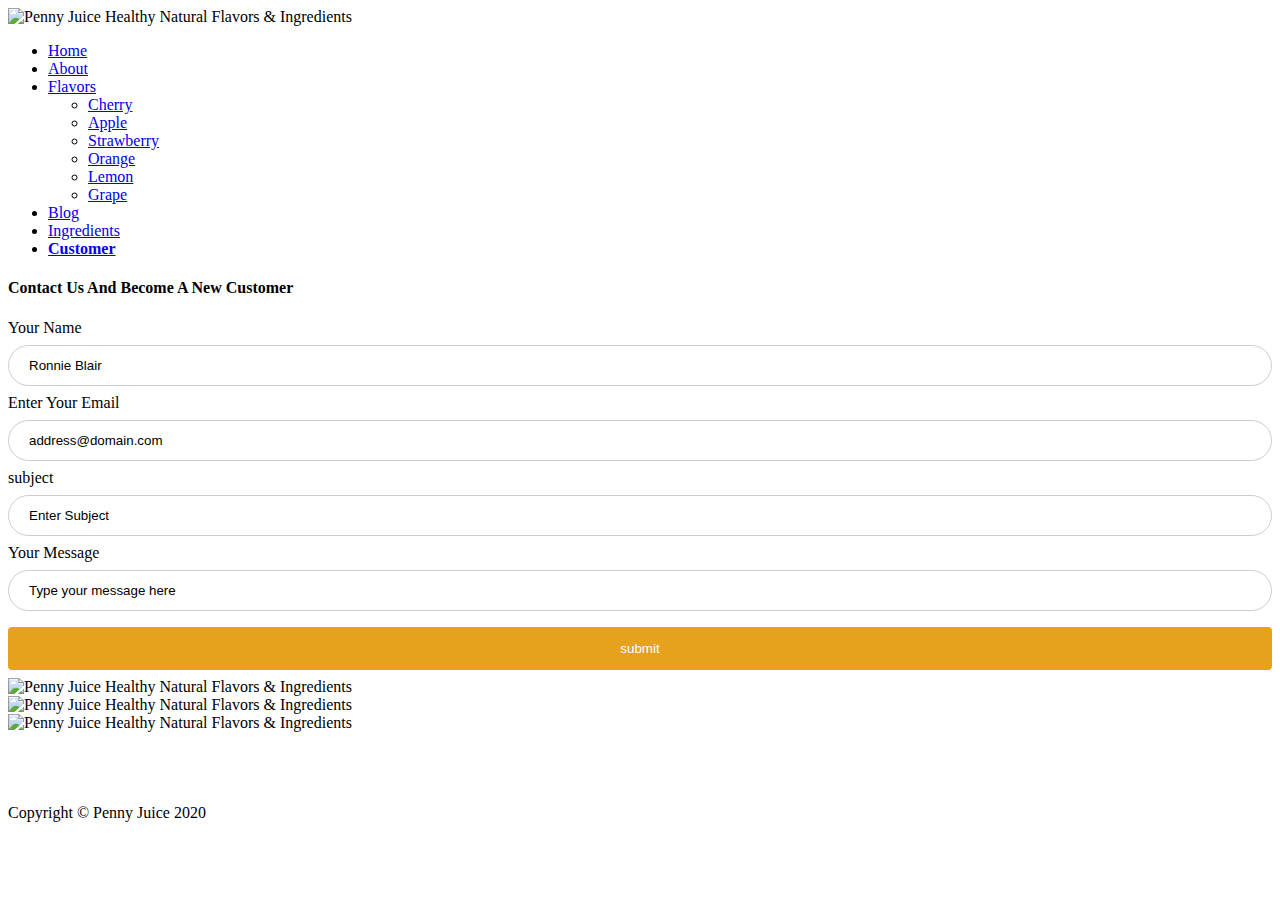
==== customer.html @ 768e0012 "Add files via upload" ====
<!DOCTYPE html>
<html lang="en">
    <head>
        <meta charset="UTF-8">
        <title>Penny Juice - Healthy Lifestyle Website</title>
        <meta name="Keywords" content="Las Vegas, Healthy Lifestyle, Pre School, Juices">
        <meta name="author" content="Ronnie Blair">
        <meta name="viewport" content="width=device-width, initial-scale=1.0">
        <link rel="stylesheet" type="text/css" href="../css/mystyle.css">

        <style> 
            input[type=text], select {  /*Inline: Styling within, (input below) */
                width: 100%;                    /* Belongs Inside of Head*/
                padding: 12px 20px;
                margin: 8px 0px;
                display: inline-block;
                border: 1px solid #ccc;
                border-radius: 4px;    /* CORNERS */
                box-sizing: border-box;
            }

            input[type=text], select {        /*Inline: Styling within*/
                width: 100%;
                padding: 12px 20px;
                margin: 8px 10;
                display: inline-block;
                border: 1px solid #ccc;
                border-radius: 44px;
                box-sizing: border-box;
            }

            input[type=submit] {
                width: 100%;
                background-color: #e6a11d;
                color: white;
                padding: 14px 20px;
                margin: 8px 0;
                border: none;
                border-radius: 4px;
                cursor: pointer;
            } 

            input[type=submit]:hover {
                background-color: #f7c25e;
            } 

        </style>
    </head>

    <body>
        <div id="container">

            <div class="header">
                <div><img src="../images/Penny_PJ_Logo.png" alt="Penny Juice Healthy Natural Flavors & Ingredients"Width="164" height="140"></div>
            </div>   

            <div class="content"></div>
            <div class="topnav">
                <ul>
                    <li><a href="../html/index.html">Home</a></li>
                    <li><a href="../html/About.HTML">About</a></li>
                    <li><a href="../html/Flavors.html">Flavors</a>
                        <ul>
                            <li><a href="../html/Cherry.html">Cherry</a></li>                       
                            <li><a href="../html/Apple.HTML">Apple</a></li>
                            <li><a href="../html/Strawberry.HTML">Strawberry</a></li>
                            <li><a href="../html/Orange.HTML">Orange</a></li>                       
                            <li><a href="../html/Lemon.HTML">Lemon</a></li>                        
                            <li><a href="../html/Grape.HTML">Grape</a></li>

                        </ul> 
                    </li>
                    <li><a href="../html/blog.html">Blog</a></li>
                    <li><a href="../html/Ingredients.html">Ingredients</a></li>
                    <li><a href="../html/Customer.html"><b>Customer</b></a></li>
                </ul>  

            </div>            

            <!--  <div class="flex-container">
<div><img src="../images/Cherry_but1.jpg" alt="Penny Juice Healthy Natural Flavors Cherry Flavor" Width="212" height="234"><h3><em>Cherry Flavor</em></h3></div> 
<div><img src="../images/Apple_but2.jpg" alt="Penny Juice Healthy Natural Flavors Cherry Flavor" Width="212" height="234"><h3><em>Apple Flavor</em></h3></div>
<div><img src="../images/Strawberry_but3.jpg" alt="Penny Juice Healthy Natural Flavors Cherry Flavor" Width="212" height="234"><h3><em>Strawberry Flavor</em></h3></div>
<div><img src="../images/Orange_but4.jpg" alt="Penny Juice Healthy Natural Flavors Cherry Flavor" Width="212" height="234"><h3><em>Orange Flavor</em></h3></div>
<div><img src="../images/Lemon_but5.jpg" alt="Penny Juice Healthy Natural Flavors Cherry Flavor" Width="212" height="234"><h3><em>Lemon Flavor</em></h3></div>
<div><img src="../images/Grape_but6.jpg" alt="Penny Juice Healthy Natural Flavors Cherry Flavor" Width="212" height="234"><h3><em>Grape Flavor</em></h3></div>             


<div class="flex-container3">
<div><h1><b>For green goodness</b></h1>
<li>Kale</li>
<li>Spinach</li>
<li>Let (mild)</li>
</div>    

<div><h2><b>For a little sumthin' sweet</b></h2>
<li>Carrots</li>
<li>Beets</li>
<li>Apples</li>
</div>

<div><h3><b>For veriety</b></h3>
<li>Tomatoes</li>
<li>Purple cabbage</li>
<li>Sweet potatoes</li>                
<div><h4><b>For tartness</b></h4>
<li>Lemon</li>
<li>Lime</li>
<li>Kiwi</li></div>                
<div><h5><b>To spice things up</b></h5>
<li>Ginger root</li>
<li>Garlic</li>
<li>Jalapeno</li></div>
</div>                          
</div>
</div> -->

            <Intro><h4>Contact Us And Become A New Customer</h4></Intro>

            <!--      <article>
<h4><em>Posted on April 12th 2022 by Ronnie Blair</em></h4>
<h3><p>Lorem ipsum dolor sit amet, consectetuer adipiscing elit, sed diam nonummy nibh euismod tincidunt ut laoreet dolore magna aliquam erat volutpat. Ut wisi enim ad minim veniam, quis nostrud exerci tation ullamcorper suscipit lobortis nisl ut aliquip ex ea commodo consequat. Duis autem vel eum iriure dolor in hendrerit in vulputate velit esse molestie consequat,  cons ectetuer adipiscing elit, sed diam nonummy nibh euismod tincidunt ut laoreet dolore magna aliquam erat volutpat. Ut wisi enim ad minim veniam, quis nostrud exerci tation ullamcorper suscipit lobortis nisl ut aliquip ex ea commodo consequat.</p></h3>
<div><img src="../Images/Welcome_Page.jpg" alt="Welcpme to Penny Juice Website"  width="800" height="480"></div>
<div><a href="#"><img src="../Images/GRC175_PennyJuice_Blog_but_W13_.png" alt="Penny Juice Blog Website CTA" width="266" height="87"></a></div>
<h5>Share Article</h5>
<table style="width: 10%">
<tr>
<th>fb |</th>
<Th>T |</Th>
<th>Y</th>
</tr>
</table>                              
</article>     -->      


            <form action="/action_page.php">
                <label for="fname">Your Name</label>  
                <input type="text" id="fname" value="Ronnie Blair">  
                <label for="email">Enter Your Email</label>   
                <input type="text" id="email" value="address@domain.com">
                <label for="subject">subject</label>
                <input type="text" id="subject" value="Enter Subject">
                <label for="message">Your Message</label>  
                <input type="text" id="message" value="Type your message here"> 
                <input type="submit" value="submit">
            </form>                                                           

            <div class="flex-container2">
                <div><img src="../images/Flavors.png" alt="Penny Juice Healthy Natural Flavors & Ingredients" Width="164" height="176"></div>
                <div><img src="../images/Ingredients_2.png" alt="Penny Juice Healthy Natural Flavors & Ingredients" Width="164" height="176"></div>
                <div><img src="../images/Ingredients.png" alt="Penny Juice Healthy Natural Flavors & Ingredients" Width="164" height="176"></div>              
            </div>    
            <br><br><br><br> 
            <div class="footer">
                Copyright &copy; Penny Juice 2020
            </div>                                  


        </div>

    </body>
</html>
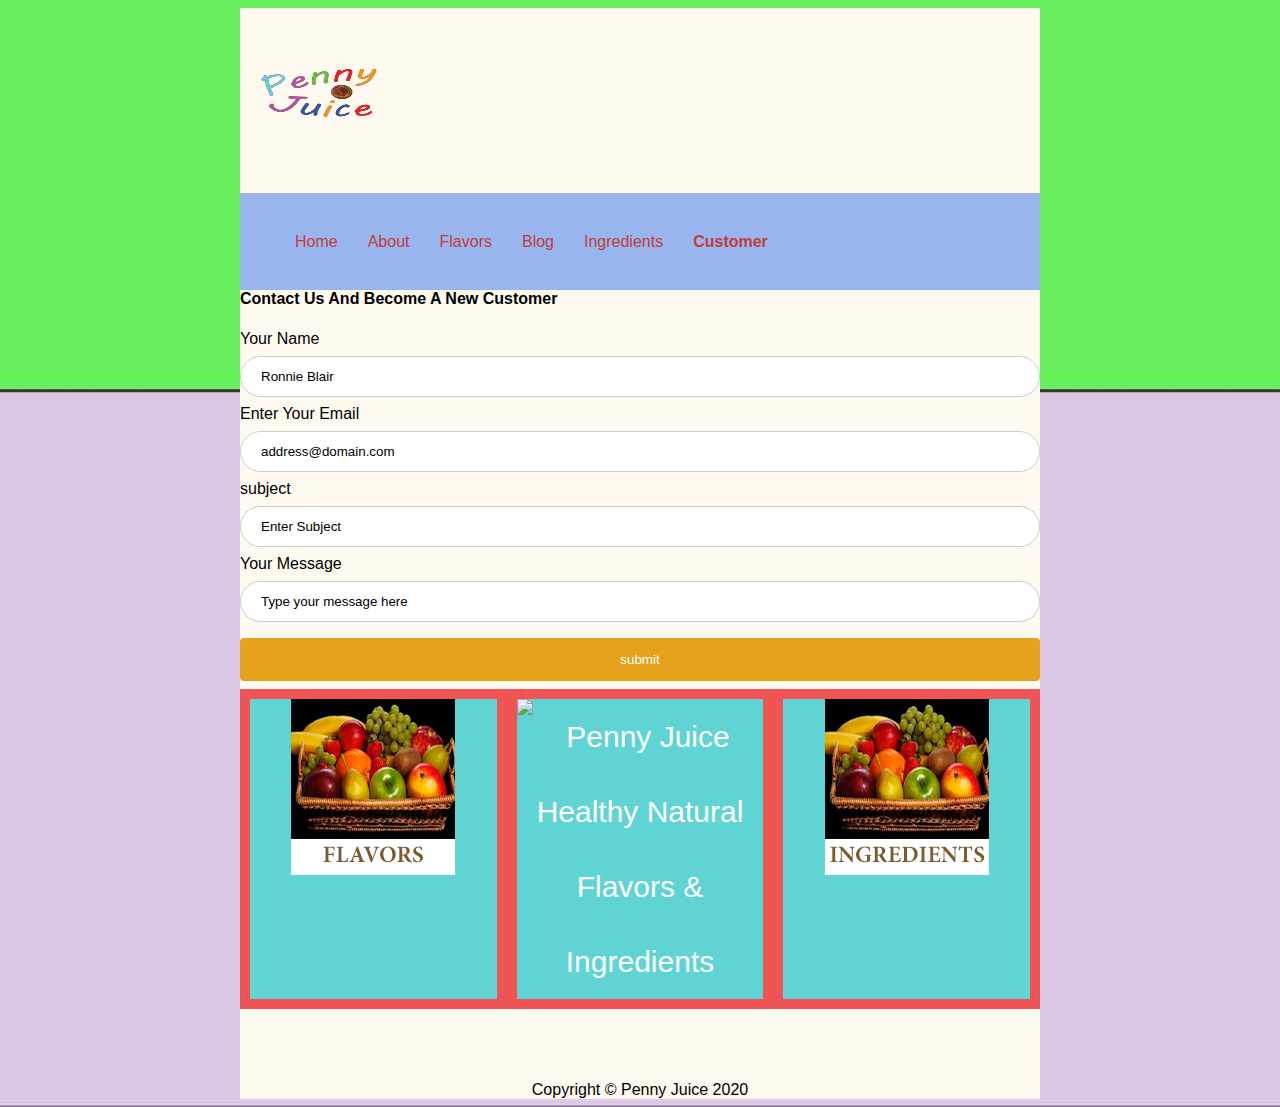
==== commit 331483d9: "Update customer.html" ====
--- a/customer.html
+++ b/customer.html
@@ -6,20 +6,20 @@
         <meta name="Keywords" content="Las Vegas, Healthy Lifestyle, Pre School, Juices">
         <meta name="author" content="Ronnie Blair">
         <meta name="viewport" content="width=device-width, initial-scale=1.0">
-        <link rel="stylesheet" type="text/css" href="../css/mystyle.css">
+        <link rel="stylesheet" type="text/css" href="mystyle.css">
 
         <style> 
-            input[type=text], select {  /*Inline: Styling within, (input below) */
-                width: 100%;                    /* Belongs Inside of Head*/
+            input[type=text], select {
+                width: 100%;
                 padding: 12px 20px;
                 margin: 8px 0px;
                 display: inline-block;
                 border: 1px solid #ccc;
-                border-radius: 4px;    /* CORNERS */
+                border-radius: 4px;
                 box-sizing: border-box;
             }
 
-            input[type=text], select {        /*Inline: Styling within*/
+            input[type=text], select {
                 width: 100%;
                 padding: 12px 20px;
                 margin: 8px 10;
@@ -51,39 +51,39 @@
         <div id="container">
 
             <div class="header">
-                <div><img src="../images/Penny_PJ_Logo.png" alt="Penny Juice Healthy Natural Flavors & Ingredients"Width="164" height="140"></div>
+                <div><img src="Penny_PJ_Logo.png" alt="Penny Juice Healthy Natural Flavors & Ingredients"Width="164" height="140"></div>
             </div>   
 
             <div class="content"></div>
             <div class="topnav">
                 <ul>
-                    <li><a href="../html/index.html">Home</a></li>
-                    <li><a href="../html/About.HTML">About</a></li>
-                    <li><a href="../html/Flavors.html">Flavors</a>
+                    <li><a href="index.html">Home</a></li>
+                    <li><a href="About.HTML">About</a></li>
+                    <li><a href="Flavors.html">Flavors</a>
                         <ul>
-                            <li><a href="../html/Cherry.html">Cherry</a></li>                       
-                            <li><a href="../html/Apple.HTML">Apple</a></li>
-                            <li><a href="../html/Strawberry.HTML">Strawberry</a></li>
-                            <li><a href="../html/Orange.HTML">Orange</a></li>                       
-                            <li><a href="../html/Lemon.HTML">Lemon</a></li>                        
-                            <li><a href="../html/Grape.HTML">Grape</a></li>
+                            <li><a href="Cherry.html">Cherry</a></li>                       
+                            <li><a href="Apple.HTML">Apple</a></li>
+                            <li><a href="Strawberry.HTML">Strawberry</a></li>
+                            <li><a href="Orange.HTML">Orange</a></li>                       
+                            <li><a href="Lemon.HTML">Lemon</a></li>                        
+                            <li><a href="Grape.HTML">Grape</a></li>
 
                         </ul> 
                     </li>
-                    <li><a href="../html/blog.html">Blog</a></li>
-                    <li><a href="../html/Ingredients.html">Ingredients</a></li>
-                    <li><a href="../html/Customer.html"><b>Customer</b></a></li>
+                    <li><a href="blog.html">Blog</a></li>
+                    <li><a href="Ingredients.html">Ingredients</a></li>
+                    <li><a href="Customer.html"><b>Customer</b></a></li>
                 </ul>  
 
             </div>            
 
             <!--  <div class="flex-container">
-<div><img src="../images/Cherry_but1.jpg" alt="Penny Juice Healthy Natural Flavors Cherry Flavor" Width="212" height="234"><h3><em>Cherry Flavor</em></h3></div> 
-<div><img src="../images/Apple_but2.jpg" alt="Penny Juice Healthy Natural Flavors Cherry Flavor" Width="212" height="234"><h3><em>Apple Flavor</em></h3></div>
-<div><img src="../images/Strawberry_but3.jpg" alt="Penny Juice Healthy Natural Flavors Cherry Flavor" Width="212" height="234"><h3><em>Strawberry Flavor</em></h3></div>
-<div><img src="../images/Orange_but4.jpg" alt="Penny Juice Healthy Natural Flavors Cherry Flavor" Width="212" height="234"><h3><em>Orange Flavor</em></h3></div>
-<div><img src="../images/Lemon_but5.jpg" alt="Penny Juice Healthy Natural Flavors Cherry Flavor" Width="212" height="234"><h3><em>Lemon Flavor</em></h3></div>
-<div><img src="../images/Grape_but6.jpg" alt="Penny Juice Healthy Natural Flavors Cherry Flavor" Width="212" height="234"><h3><em>Grape Flavor</em></h3></div>             
+<div><img src="Cherry_but1.jpg" alt="Penny Juice Healthy Natural Flavors Cherry Flavor" Width="212" height="234"><h3><em>Cherry Flavor</em></h3></div> 
+<div><img src="Apple_but2.jpg" alt="Penny Juice Healthy Natural Flavors Cherry Flavor" Width="212" height="234"><h3><em>Apple Flavor</em></h3></div>
+<div><img src="Strawberry_but3.jpg" alt="Penny Juice Healthy Natural Flavors Cherry Flavor" Width="212" height="234"><h3><em>Strawberry Flavor</em></h3></div>
+<div><img src="Orange_but4.jpg" alt="Penny Juice Healthy Natural Flavors Cherry Flavor" Width="212" height="234"><h3><em>Orange Flavor</em></h3></div>
+<div><img src="Lemon_but5.jpg" alt="Penny Juice Healthy Natural Flavors Cherry Flavor" Width="212" height="234"><h3><em>Lemon Flavor</em></h3></div>
+<div><img src="Grape_but6.jpg" alt="Penny Juice Healthy Natural Flavors Cherry Flavor" Width="212" height="234"><h3><em>Grape Flavor</em></h3></div>             
 
 
 <div class="flex-container3">
@@ -120,8 +120,8 @@
             <!--      <article>
 <h4><em>Posted on April 12th 2022 by Ronnie Blair</em></h4>
 <h3><p>Lorem ipsum dolor sit amet, consectetuer adipiscing elit, sed diam nonummy nibh euismod tincidunt ut laoreet dolore magna aliquam erat volutpat. Ut wisi enim ad minim veniam, quis nostrud exerci tation ullamcorper suscipit lobortis nisl ut aliquip ex ea commodo consequat. Duis autem vel eum iriure dolor in hendrerit in vulputate velit esse molestie consequat,  cons ectetuer adipiscing elit, sed diam nonummy nibh euismod tincidunt ut laoreet dolore magna aliquam erat volutpat. Ut wisi enim ad minim veniam, quis nostrud exerci tation ullamcorper suscipit lobortis nisl ut aliquip ex ea commodo consequat.</p></h3>
-<div><img src="../Images/Welcome_Page.jpg" alt="Welcpme to Penny Juice Website"  width="800" height="480"></div>
-<div><a href="#"><img src="../Images/GRC175_PennyJuice_Blog_but_W13_.png" alt="Penny Juice Blog Website CTA" width="266" height="87"></a></div>
+<div><img src="Welcome_Page.jpg" alt="Welcpme to Penny Juice Website"  width="800" height="480"></div>
+<div><a href="#"><img src="GRC175_PennyJuice_Blog_but_W13_.png" alt="Penny Juice Blog Website CTA" width="266" height="87"></a></div>
 <h5>Share Article</h5>
 <table style="width: 10%">
 <tr>
@@ -146,9 +146,9 @@
             </form>                                                           
 
             <div class="flex-container2">
-                <div><img src="../images/Flavors.png" alt="Penny Juice Healthy Natural Flavors & Ingredients" Width="164" height="176"></div>
-                <div><img src="../images/Ingredients_2.png" alt="Penny Juice Healthy Natural Flavors & Ingredients" Width="164" height="176"></div>
-                <div><img src="../images/Ingredients.png" alt="Penny Juice Healthy Natural Flavors & Ingredients" Width="164" height="176"></div>              
+                <div><img src="Flavors.png" alt="Penny Juice Healthy Natural Flavors & Ingredients" Width="164" height="176"></div>
+                <div><img src="Ingredients_2.png" alt="Penny Juice Healthy Natural Flavors & Ingredients" Width="164" height="176"></div>
+                <div><img src="Ingredients.png" alt="Penny Juice Healthy Natural Flavors & Ingredients" Width="164" height="176"></div>              
             </div>    
             <br><br><br><br> 
             <div class="footer">
@@ -157,6 +157,5 @@
 
 
         </div>
-
     </body>
-</html>+</html>
--- a/mystyle.css
+++ b/mystyle.css
@@ -0,0 +1,399 @@
+@charset "utf-8";
+/* css Document */
+body {
+    background-image: url("../images/backg.image.jpg"); 
+    background-size: cover;
+    font-family: Helvetica, Arial, sans-serif;
+    margin: 25;
+}
+
+h1, h2, h3 {
+    margin: 0; 
+    padding: 25px;
+}
+
+h2 {
+    color: black;
+    font-size: 20px;
+    margin: -20px;
+}
+
+h3 {
+    font-size: 12px;
+    color: black;
+    padding: 0px;
+    margin: 10px;
+    text-align: left;
+}
+h5 {
+    float: left;
+    margin-left: 630px;
+    margin-top: 5px;
+}
+
+blog {
+    float: left;
+    background-color: #ef7575;
+    padding: 30px;
+    text-align: center;
+    font-size: 30px;
+    color: white;
+    width: 92.5%;
+}
+
+article {
+    background: #ccc;
+}
+
+article h3 {
+    float: left;
+    width: 95%;
+    background: #ccc;
+    padding-left: 20px;
+    padding-right: 20px;
+    margin: auto;
+    margin-top: -20px;
+}
+
+article h4 {
+    float: left;
+    width: 95%;
+    height: 10px;
+    background: #ccc;
+    padding: 20px;
+    margin-top: 0px;
+    font-size: 10px;
+}
+
+table {
+    background: #ccc;
+    width: 100%;
+    float: right;
+}
+
+#container {    /* # is id, one time */
+    background-color: floralwhite;
+    width: 800px;
+    height: 900;
+    margin-left: auto;
+    margin-right: auto;
+}
+
+.header {
+    overflow: hidden;
+    color: crimson;
+    text-align: left; 
+    padding: 10px;
+}
+
+.content {
+    padding: 0;     
+}
+
+
+.topnav {
+    width: 100%;
+    background-color: #98b6ed;
+    line-height: 35px;
+    float: left;
+}
+
+.topnav a { 
+    display: block;
+    color: #c33a3a;
+    text-align: center;
+    padding: 15px 15px;
+    text-decoration: none;
+}
+
+.topnav ul { 
+    float: left;
+}
+
+.topnav ul li {
+    float: left;
+    list-style: none;
+    position: relative;   
+}
+
+#nav ul li a {    /* # is id */
+    display: block;
+    font-family: arial;
+    color: orangered;
+    font-size: 14px;
+    padding: 24px 14px;
+    text-decoration: none;   
+}
+
+.topnav ul li ul {         /* Dropdown*/
+    display: none;
+    position: absolute;
+    background-color: aliceblue;
+    padding: 10px;
+    border-radius: 0px 0px 4px 4px;
+    /* z-index: 1000;   Don't Forget   */   
+}
+
+.topnav ul li:hover ul {    
+    display: block;
+    position: absolute;
+    background-color: #1d2fbf;
+    padding: 10px;
+    padding-right: 10px;
+    border-radius: 0px 0px 4px 4px;
+}
+
+.topnav ul li ul li {  
+    padding: 8px 14px;
+}
+
+.topnav ul li ul li a {
+    border-radius: 4px;
+}
+
+.topnav ul li ul li a:hover{    /* Box inside Dropdown */
+    background-color: #fad7db;
+}
+
+.slider_image {
+    flex: 70%;
+    flex-wrap: wrap;
+    display: flex;
+    background-color: cadetblue;
+    padding: 20px;
+}
+
+.flex-container {
+    flex-wrap: wrap;
+    display: flex;
+    justify-content: left;
+    clear: both;
+
+}
+
+.flex-container > div {
+    color: white;
+    margin: 10px;
+    text-align: left;
+    line-height: 25px;
+    font-size: 30px;
+}
+
+.flex-container1 {
+    display: flex;
+    background-color: #5dc5fc;
+    justify-content: center;
+    clear: both;
+
+}
+
+.flex-container1 > div {
+    color: white;
+    width: %;
+    margin: 25px;
+    text-align: left;
+    line-height: 25px;
+    font-size: 30px;
+}
+
+.flex-container2 {
+    display: flex;
+    background-color: #ef5353;
+    justify-content: left;
+    clear: both;   
+}
+
+.flex-container2 > div {
+    background-color: #60d4d4;
+    color: white;
+    width: 100%;
+    margin: 10px;
+    text-align: center;
+    line-height:  75px;
+    font-size: 30px;
+}
+
+.footer {
+    text-align: center; 
+}
+
+.flex-container3 {
+    display: flex;
+    background-color: #e4e7eb;
+    justify-content: center;
+    clear: both;   
+}
+
+.flex-container3 > div > li {
+    color: black;
+}
+
+.flex-container3 > div > div > li {
+    color: black;
+}
+
+.flex-container3 > div {
+    background-color: #b2e4f8;
+    color: white;
+    width: 100%;
+    margin: 10px;
+    text-align: left;
+    line-height: 35px;
+    font-size: 16px;
+    padding-left: 20px;
+    padding-bottom: 30px;
+}
+
+.flex-container3 > div > h1 {
+    background-color: none;
+    color: #147710;
+    width: 85%;
+    margin: -10px;
+    text-align: left;
+    line-height: 35px;
+    font-size: 20px;
+    padding-left: 20px;
+    padding-bottom: px;
+    padding-top: 25px;
+}
+
+.flex-container3 > div > h2 {
+    background-color: none;
+    color: #7932d9;
+    width: 85%;
+    margin: 0px;
+    text-align: left;
+    line-height: 25px;
+    font-size: 20px;
+    padding-left: 0px;
+    padding-top: 20px;
+}
+
+.flex-container3 > div > h3 {
+    background-color: none;
+    color: #6219c6;
+    width: 85%;
+    margin: 0px;
+    text-align: left;
+    line-height: 35px;
+    font-size: 20px;
+    padding-left: 0px;
+    padding-bottom: 20px;
+    padding-top: 16px;
+}
+
+.flex-container3 > div > div > h4 {
+    background-color: aqua;
+    color: #17aa17;
+    width: 0%;
+    margin: 10px;
+    text-align: left;
+    line-height: 35px;
+    font-size: 20px;
+    padding-left: 0px;
+}
+
+.flex-container3 > div > div > h5 {
+    background-color: none; 
+    color: #ff7600;
+    width: 85%;
+    margin: 0px;
+    text-align: left;
+    line-height: 35px;
+    font-size: 20px;
+    padding-left: 0px;
+}
+
+.carousel-wrapper{
+    height: 400px;
+    position: relative;
+    width: 800px;
+    margin:0 auto;
+}
+.carousel-item{
+    position: absolute;
+    top: 0;
+    bottom: 0;
+    left: 0;
+    right: 0;
+    padding: 25px 50px;
+    opacity: 0;
+    transition: all 0.5s ease-in-out;
+
+}
+.arrow {
+    border: solid black;
+    border-width: 0 3px 3px 0;
+    display: inline-block;
+    padding: 22px;
+}
+
+.arrow-prev {
+    left: 10px;
+    position: absolute;
+    top: 40%;
+    transform: translateY(-50%) rotate(135deg);
+}
+
+.arrow-next{
+    right: 10px;
+    position: absolute;
+    top: 40%;
+    transform: translateY(-50%) rotate(-45deg);
+} 
+
+.light {
+    color: white;
+}
+
+@media (max-width: 480px) {
+    .arrow, .light .arrow {
+        background-size: 10px;
+        background-position: 10px 50%;
+    }
+}    
+
+/*delect every element*/
+[id^="item"] {
+    display: none;
+}
+
+.item-1 {
+    z-index: 2;
+    opacity: 1;       
+    background: url('https://imgur.com/wCaul64.jpg');
+    background-size: cover;
+}
+
+.item-2 {
+    background: url(https://imgur.com/eNAmHbQ.jpg");
+    background-size: cover;
+}
+
+.item-3 {
+    background: url("https://imgur.com/QkyTbXl.jpg");
+    background-size: cover;
+}
+
+*:target ~ .item-1 {
+    opacity: 0;
+}
+
+#item-1:target ~ .item-1 {
+    opacity: 1;
+}
+
+#item-2:target ~ .item-2, #item-3:target ~ .item-3 {
+    z-index: 3;
+    opacity: 1;
+}
+
+
+
+
+
+
+
+
+
+
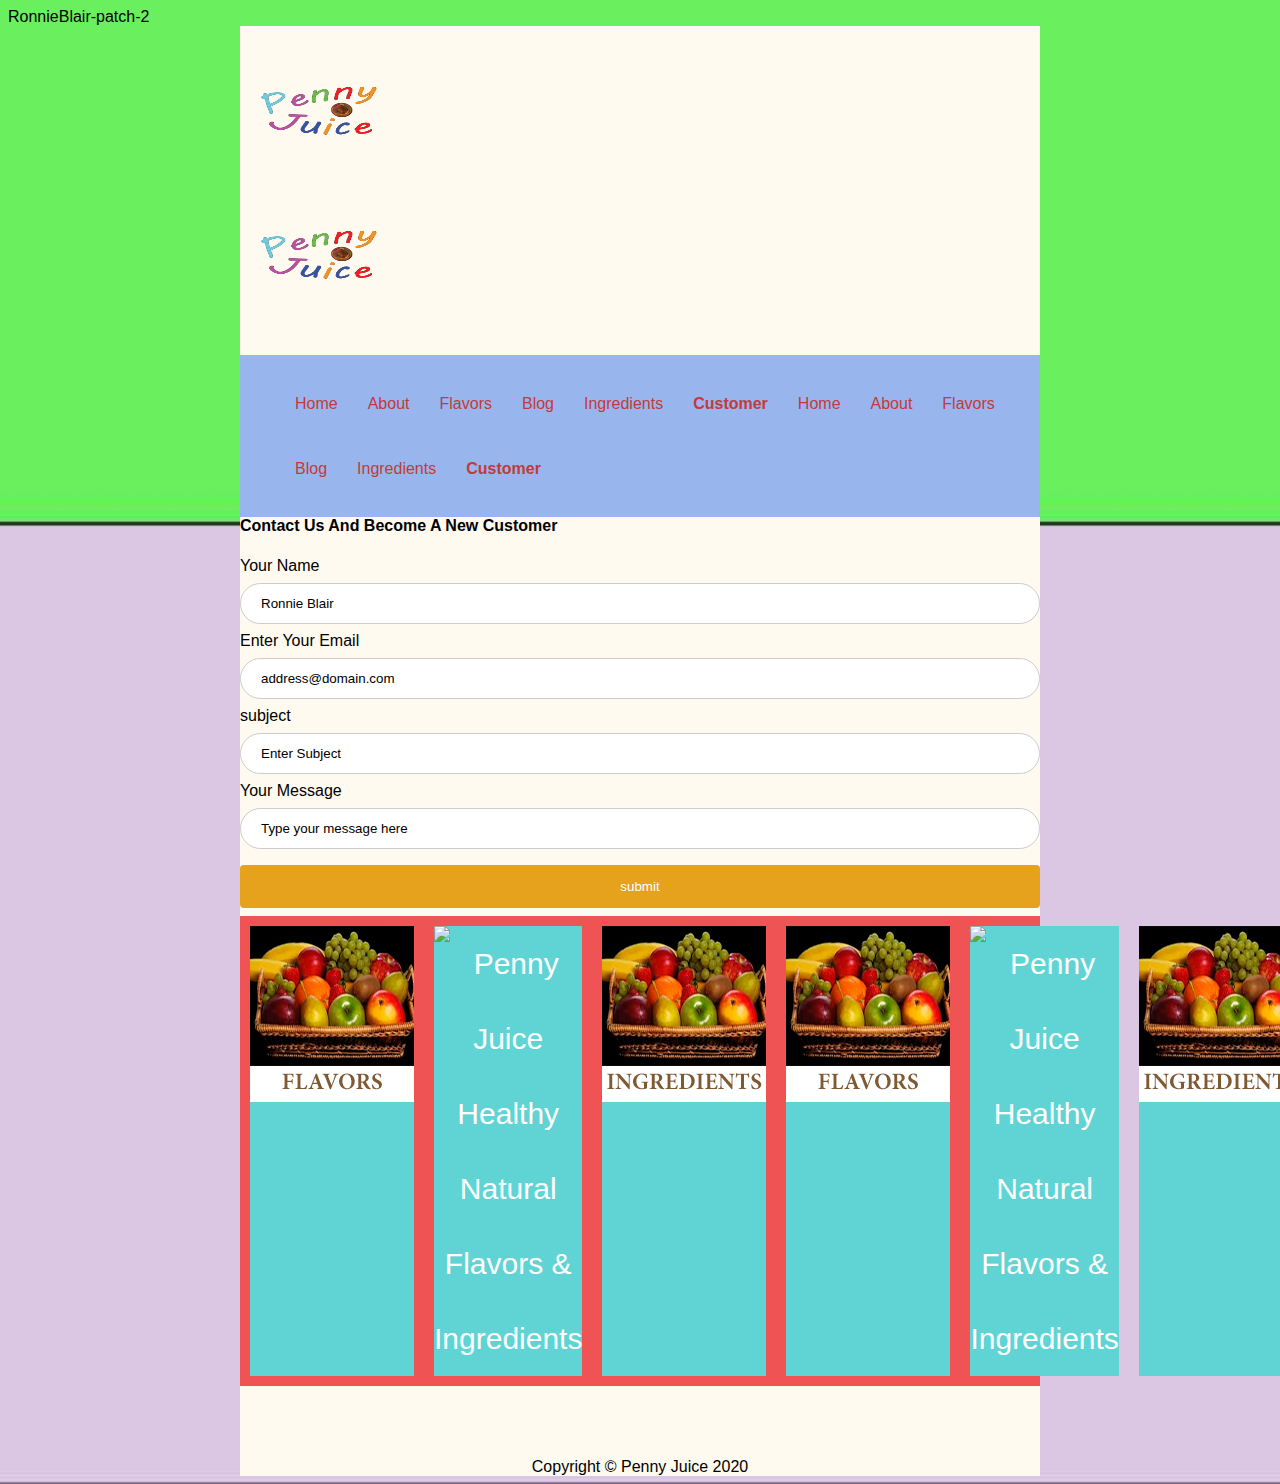
==== commit 7766b524: "Merge branch 'main' into RonnieBlair-patch-2" ====
--- a/customer.html
+++ b/customer.html
@@ -6,8 +6,8 @@
         <meta name="Keywords" content="Las Vegas, Healthy Lifestyle, Pre School, Juices">
         <meta name="author" content="Ronnie Blair">
         <meta name="viewport" content="width=device-width, initial-scale=1.0">
+      RonnieBlair-patch-2
         <link rel="stylesheet" type="text/css" href="mystyle.css">
-
         <style> 
             input[type=text], select {
                 width: 100%;
@@ -15,6 +15,12 @@
                 margin: 8px 0px;
                 display: inline-block;
                 border: 1px solid #ccc;
+           RonnieBlair-patch-2
+                border-radius: 4px; 
+                box-sizing: border-box;
+            }
+
+            input[type=text], select { 
                 border-radius: 4px;
                 box-sizing: border-box;
             }
@@ -52,11 +58,28 @@
 
             <div class="header">
                 <div><img src="Penny_PJ_Logo.png" alt="Penny Juice Healthy Natural Flavors & Ingredients"Width="164" height="140"></div>
+                <div><img src="Penny_PJ_Logo.png" alt="Penny Juice Healthy Natural Flavors & Ingredients"Width="164" height="140"></div>
             </div>   
 
             <div class="content"></div>
             <div class="topnav">
                 <ul>
+                    <li><a href="index.html">Home</a></li>
+                    <li><a href="About.HTML">About</a></li>
+                    <li><a href="Flavors.html">Flavors</a>
+                        <ul>
+                            <li><a href="Cherry.html">Cherry</a></li>                       
+                            <li><a href="Apple.HTML">Apple</a></li>
+                            <li><a href="Strawberry.HTML">Strawberry</a></li>
+                            <li><a href="Orange.HTML">Orange</a></li>                       
+                            <li><a href="Lemon.HTML">Lemon</a></li>                        
+                            <li><a href="Grape.HTML">Grape</a></li>
+
+                        </ul> 
+                    </li>
+                    <li><a href="blog.html">Blog</a></li>
+                    <li><a href="Ingredients.html">Ingredients</a></li>
+                    <li><a href="Customer.html"><b>Customer</b></a></li>
                     <li><a href="index.html">Home</a></li>
                     <li><a href="About.HTML">About</a></li>
                     <li><a href="Flavors.html">Flavors</a>
@@ -84,6 +107,12 @@
 <div><img src="Orange_but4.jpg" alt="Penny Juice Healthy Natural Flavors Cherry Flavor" Width="212" height="234"><h3><em>Orange Flavor</em></h3></div>
 <div><img src="Lemon_but5.jpg" alt="Penny Juice Healthy Natural Flavors Cherry Flavor" Width="212" height="234"><h3><em>Lemon Flavor</em></h3></div>
 <div><img src="Grape_but6.jpg" alt="Penny Juice Healthy Natural Flavors Cherry Flavor" Width="212" height="234"><h3><em>Grape Flavor</em></h3></div>             
+<div><img src="Cherry_but1.jpg" alt="Penny Juice Healthy Natural Flavors Cherry Flavor" Width="212" height="234"><h3><em>Cherry Flavor</em></h3></div> 
+<div><img src="Apple_but2.jpg" alt="Penny Juice Healthy Natural Flavors Cherry Flavor" Width="212" height="234"><h3><em>Apple Flavor</em></h3></div>
+<div><img src="Strawberry_but3.jpg" alt="Penny Juice Healthy Natural Flavors Cherry Flavor" Width="212" height="234"><h3><em>Strawberry Flavor</em></h3></div>
+<div><img src="Orange_but4.jpg" alt="Penny Juice Healthy Natural Flavors Cherry Flavor" Width="212" height="234"><h3><em>Orange Flavor</em></h3></div>
+<div><img src="Lemon_but5.jpg" alt="Penny Juice Healthy Natural Flavors Cherry Flavor" Width="212" height="234"><h3><em>Lemon Flavor</em></h3></div>
+<div><img src="Grape_but6.jpg" alt="Penny Juice Healthy Natural Flavors Cherry Flavor" Width="212" height="234"><h3><em>Grape Flavor</em></h3></div>
 
 
 <div class="flex-container3">
@@ -122,6 +151,8 @@
 <h3><p>Lorem ipsum dolor sit amet, consectetuer adipiscing elit, sed diam nonummy nibh euismod tincidunt ut laoreet dolore magna aliquam erat volutpat. Ut wisi enim ad minim veniam, quis nostrud exerci tation ullamcorper suscipit lobortis nisl ut aliquip ex ea commodo consequat. Duis autem vel eum iriure dolor in hendrerit in vulputate velit esse molestie consequat,  cons ectetuer adipiscing elit, sed diam nonummy nibh euismod tincidunt ut laoreet dolore magna aliquam erat volutpat. Ut wisi enim ad minim veniam, quis nostrud exerci tation ullamcorper suscipit lobortis nisl ut aliquip ex ea commodo consequat.</p></h3>
 <div><img src="Welcome_Page.jpg" alt="Welcpme to Penny Juice Website"  width="800" height="480"></div>
 <div><a href="#"><img src="GRC175_PennyJuice_Blog_but_W13_.png" alt="Penny Juice Blog Website CTA" width="266" height="87"></a></div>
+<div><img src="Welcome_Page.jpg" alt="Welcpme to Penny Juice Website"  width="800" height="480"></div>
+<div><a href="#"><img src="GRC175_PennyJuice_Blog_but_W13_.png" alt="Penny Juice Blog Website CTA" width="266" height="87"></a></div>
 <h5>Share Article</h5>
 <table style="width: 10%">
 <tr>
@@ -130,7 +161,7 @@
 <th>Y</th>
 </tr>
 </table>                              
-</article>     -->      
+</article>  -->      
 
 
             <form action="/action_page.php">
@@ -149,6 +180,9 @@
                 <div><img src="Flavors.png" alt="Penny Juice Healthy Natural Flavors & Ingredients" Width="164" height="176"></div>
                 <div><img src="Ingredients_2.png" alt="Penny Juice Healthy Natural Flavors & Ingredients" Width="164" height="176"></div>
                 <div><img src="Ingredients.png" alt="Penny Juice Healthy Natural Flavors & Ingredients" Width="164" height="176"></div>              
+                <div><img src="Flavors.png" alt="Penny Juice Healthy Natural Flavors & Ingredients" Width="164" height="176"></div>
+                <div><img src="Ingredients_2.png" alt="Penny Juice Healthy Natural Flavors & Ingredients" Width="164" height="176"></div>
+                <div><img src="Ingredients.png" alt="Penny Juice Healthy Natural Flavors & Ingredients" Width="164" height="176"></div>
             </div>    
             <br><br><br><br> 
             <div class="footer">
@@ -157,5 +191,8 @@
 
 
         </div>
+
     </body>
 </html>
+    </body>
+</html>